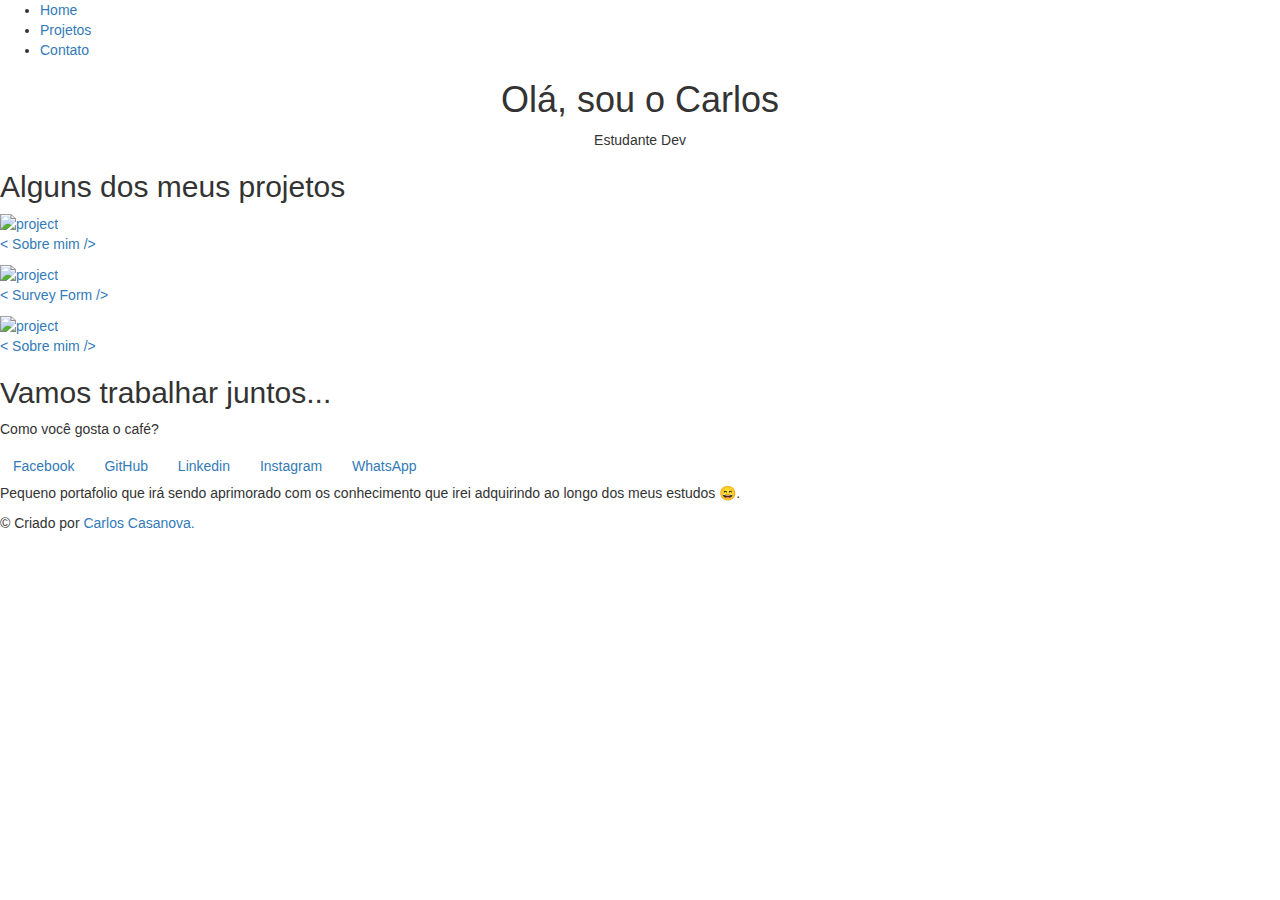
==== Porfolio Webpage/index.html @ 67c71a17 "Portafolio" ====
<!DOCTYPE html>
<html lang="pt-br">
  <head>
    <meta charset="UTF-8" />
    <meta http-equiv="X-UA-Compatible" content="IE=edge" />
    <meta name="viewport" content="width=device-width, initial-scale=1.0" />
    <link rel="stylesheet" type="text/css" href="/desing.css" />
    <title>Personal Portfolio</title>
    <link
      rel="stylesheet"
      href="https://maxcdn.bootstrapcdn.com/bootstrap/3.3.7/css/bootstrap.min.css"
      integrity="sha384-BVYiiSIFeK1dGmJRAkycuHAHRg32OmUcww7on3RYdg4Va+PmSTsz/K68vbdEjh4u"
      crossorigin="anonymous"
    />
    <link
      rel="stylesheet"
      href="https://use.fontawesome.com/releases/v5.8.2/css/all.css"
      integrity="sha384-oS3vJWv+0UjzBfQzYUhtDYW+Pj2yciDJxpsK1OYPAYjqT085Qq/1cq5FLXAZQ7Ay"
      crossorigin="anonymous"
    />
  </head>

  <body>
    <nav id="nav-bar">
      <ul id="nav-list">
        <li>
          <a href="#welcome-section" style="text-decoration: none">Home</a>
        </li>
        <li>
          <a href="#projects" style="text-decoration: none">Projetos</a>
        </li>
        <li>
          <a href="#contact" style="text-decoration: none">Contato</a>
        </li>
      </ul>
    </nav>

    <header id="welcome-section">
      <span id="presentation">
        <h1 class="text-center">Olá, sou o Carlos</h1>
        <p class="text-center">Estudante Dev</p>
      </span>
    </header>

    <main id="projects" class="projects-section">
      <h2 class="projects-section-header">Alguns dos meus projetos</h2>
      <div class="projects-grid">
        <a
          class="project project-tile"
          href="https://codepen.io/carlosctu/details/ExbPrYp"
          target="_blank"
          style="text-decoration: none"
        >
          <img
            class="project-image"
            src="https://i.ibb.co/8rRVqXH/Whats-App-Image-2022-01-31-at-21-45-46.jpg"
            alt="project"
          />
          <p class="project-title">
            <span class="code">&lt;</span>
            Sobre mim
            <span class="code">&#47;&gt;</span>
          </p>
        </a>
        <a
          class="project project-tile"
          href="https://codepen.io/carlosctu/pen/qBVaZNY"
          target="_blank"
          style="text-decoration: none"
        >
          <img
            id="project-survey"
            class="project-image"
            src="https://i.ibb.co/BjwFztN/Survey.png"
            alt="project"
          />
          <p class="project-title">
            <span class="code">&lt;</span>
            Survey Form
            <span class="code">&#47;&gt;</span>
          </p>
        </a>
        <a
          class="project project-tile"
          href="https://codepen.io/carlosctu/details/ExbPrYp"
          target="_blank"
          style="text-decoration: none"
        >
          <img
            class="project-image"
            src="https://i.ibb.co/8rRVqXH/Whats-App-Image-2022-01-31-at-21-45-46.jpg"
            alt="project"
          />
          <p class="project-title">
            <span class="code">&lt;</span>
            Sobre mim
            <span class="code">&#47;&gt;</span>
          </p>
        </a>
      </div>
    </main>

    <section id="contact" class="contact-section">
      <div class="contact-section-header">
        <h2>Vamos trabalhar juntos...</h2>
        <p>Como você gosta o café?</p>
      </div>
      <div class="contact-links">
        <a
          id="facebook"
          href="https://www.facebook.com/carlos.casanovad/"
          target="_blank"
          class="btn contact-details"
          ><i class="fab fa-facebook-square"></i> Facebook</a
        >
        <a
          id="github"
          href="https://github.com/carlosctu"
          target="_blank"
          class="btn contact-details"
          ><i class="fab fa-github"></i> GitHub</a
        >
        <a
          id="linkedin"
          href="https://www.linkedin.com/in/carloscasanovad/"
          target="_blank"
          class="btn contact-details"
          ><i class="fab fa-linkedin"></i> Linkedin</a
        >
        <a
          id="instagram"
          href="https://www.instagram.com/carlos.casanovad/"
          class="btn contact-details"
          target="_blank"
          ><i class="fab fa-instagram"></i> Instagram</a
        >
        <a
          id="whatsapp"
          href="tel:+55 (47) 98860-80-94"
          class="btn contact-details"
          ><i class="fab fa-whatsapp"></i> WhatsApp</a
        >
      </div>
    </section>

    <footer id="footer-description">
      <p id="div-1">
        Pequeno portafolio que irá sendo aprimorado com os conhecimento que irei
        adquirindo ao longo dos meus estudos 😄.
      </p>
      <p id="div-2">
        &copy; Criado por
        <a href="#">Carlos Casanova.</a>
      </p>
    </footer>
  </body>
</html>
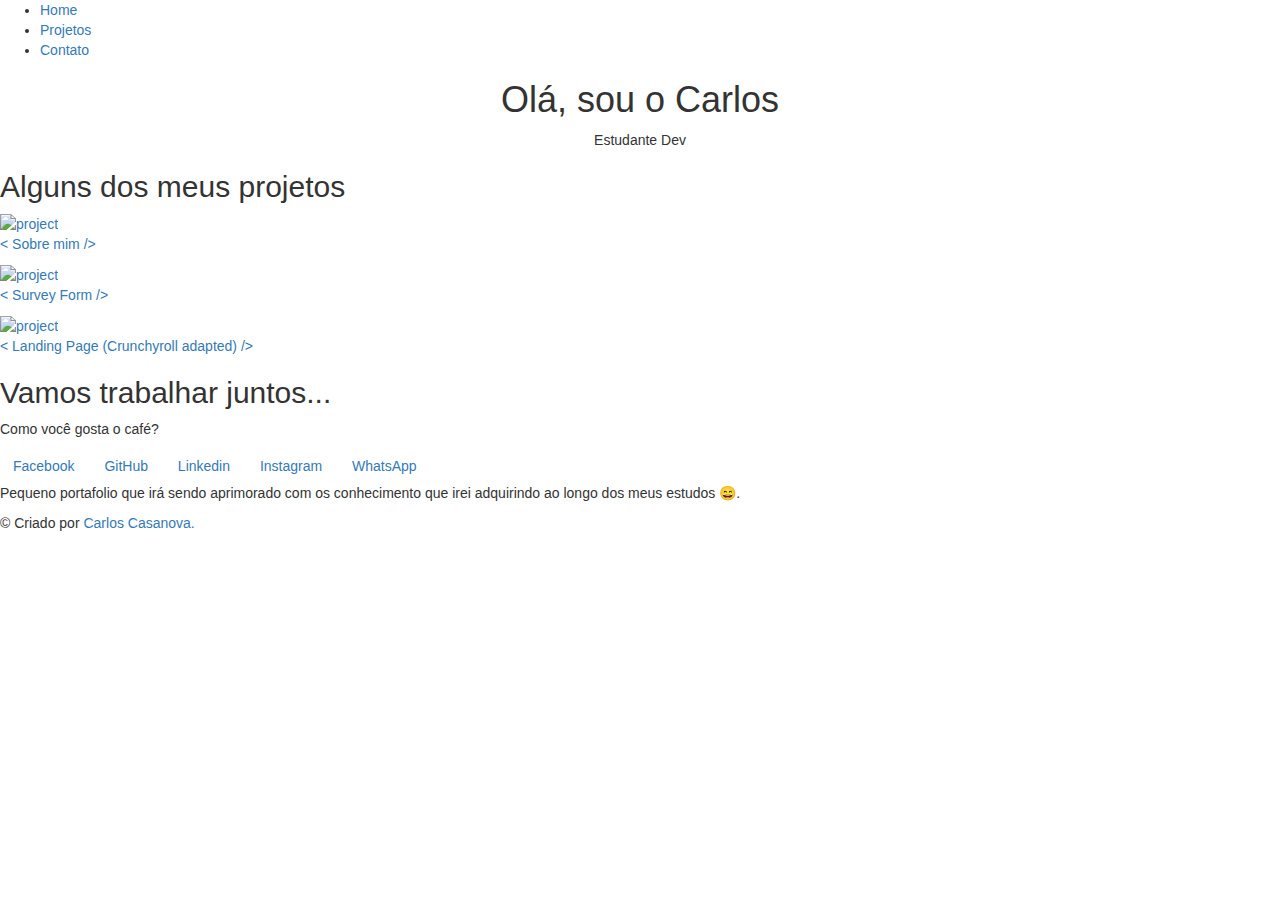
==== commit 41c5411c: "alteracoes" ====
--- a/Porfolio Webpage/index.html
+++ b/Porfolio Webpage/index.html
@@ -82,18 +82,18 @@
         </a>
         <a
           class="project project-tile"
-          href="https://codepen.io/carlosctu/details/ExbPrYp"
+          href="https://codepen.io/carlosctu/pen/JjOyZLg"
           target="_blank"
           style="text-decoration: none"
         >
           <img
             class="project-image"
-            src="https://i.ibb.co/8rRVqXH/Whats-App-Image-2022-01-31-at-21-45-46.jpg"
+            src="https://i.ibb.co/2FqD9bP/Captura-de-tela-2022-02-14-231026.jpg"
             alt="project"
           />
           <p class="project-title">
             <span class="code">&lt;</span>
-            Sobre mim
+            Landing Page (Crunchyroll adapted)
             <span class="code">&#47;&gt;</span>
           </p>
         </a>
